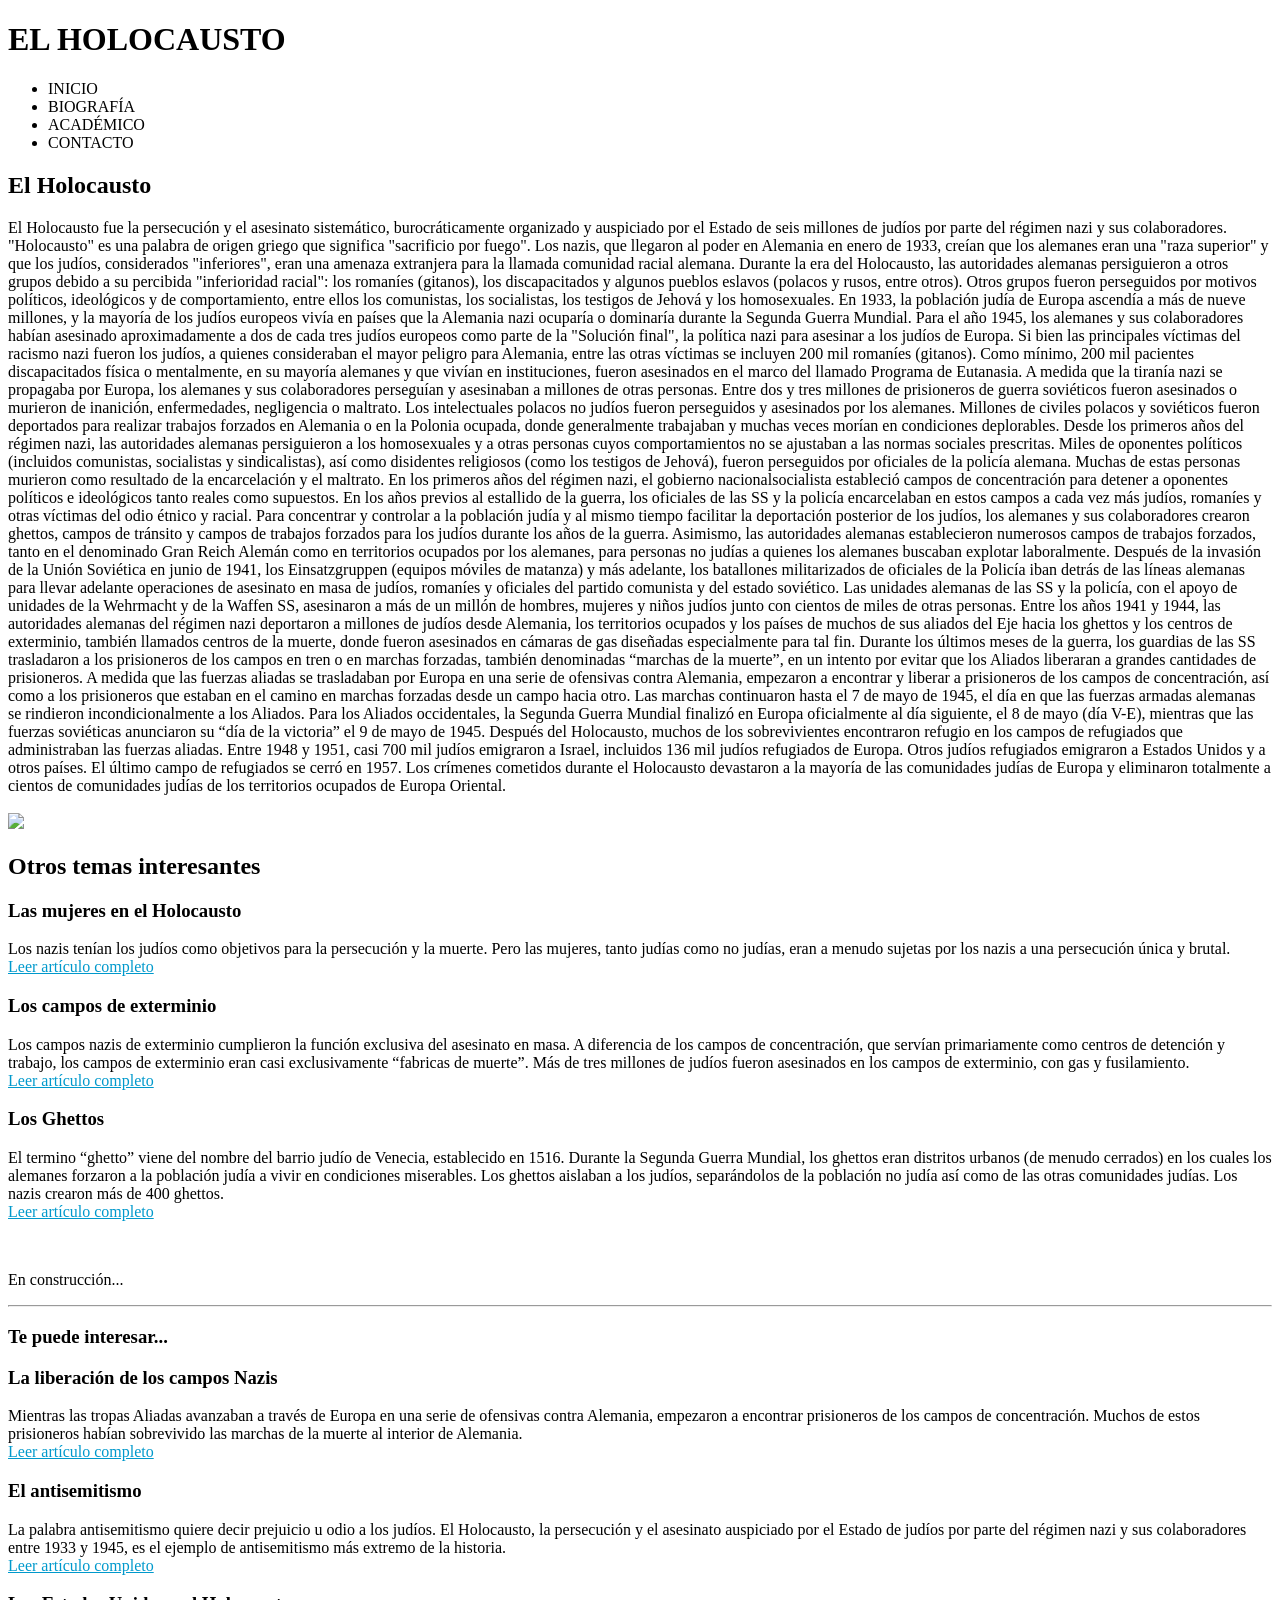
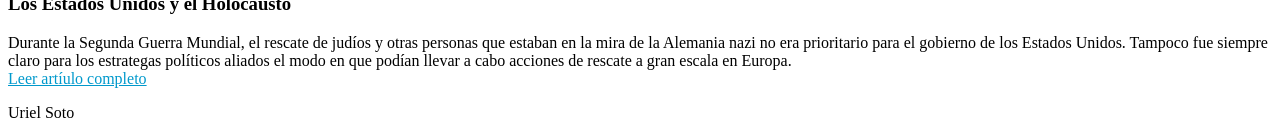
==== index.html @ 018c9644 "Primer commit. Que alguien detenga mi sufrimiento" ====
<!DOCTYPE html>
<html>

  <head>
    <meta charset="utf-8">
    <link rel="stylesheet" href="/Users/US/Documents/Tecnologías Web/Holocausto/style.css" />
    <title>El Holocausto</title>
  </head>

  <body>

    <header>
      <h1>EL HOLOCAUSTO</h1>
      <nav>
        <ul>
          <li>INICIO</li>
          <li>BIOGRAFÍA</li>
          <li>ACADÉMICO</li>
          <li>CONTACTO</li>
        </ul>
      </nav>
    </header>

    <main>

      <article>

        <header>

          <h2>El Holocausto</h2>

        </header>

        <p>
          El Holocausto fue la persecución y
          el asesinato sistemático, burocráticamente
          organizado y auspiciado por el Estado de
          seis millones de judíos por parte del régimen
          nazi y sus colaboradores. "Holocausto" es una
          palabra de origen griego que significa
          "sacrificio por fuego". Los nazis, que
          llegaron al poder en Alemania en enero de 1933,
          creían que los alemanes eran una "raza superior"
          y que los judíos, considerados "inferiores", eran
          una amenaza extranjera para la llamada comunidad
          racial alemana.

          Durante la era del Holocausto, las autoridades
          alemanas persiguieron a otros grupos debido a su
          percibida "inferioridad racial": los romaníes
          (gitanos), los discapacitados y algunos pueblos
          eslavos (polacos y rusos, entre otros). Otros grupos
          fueron perseguidos por motivos políticos, ideológicos
          y de comportamiento, entre ellos los comunistas, los
          socialistas, los testigos de Jehová y los homosexuales.

          En 1933, la población judía de Europa ascendía a más
          de nueve millones, y la mayoría de los judíos europeos
          vivía en países que la Alemania nazi ocuparía o
          dominaría durante la Segunda Guerra Mundial.
          Para el año 1945, los alemanes y sus colaboradores
          habían asesinado aproximadamente a dos de cada tres
          judíos europeos como parte de la "Solución final",
          la política nazi para asesinar a los judíos de Europa.
          Si bien las principales víctimas del racismo nazi
          fueron los judíos, a quienes consideraban el mayor
          peligro para Alemania, entre las otras víctimas se
          incluyen 200 mil romaníes (gitanos). Como mínimo,
          200 mil pacientes discapacitados física o mentalmente,
          en su mayoría alemanes y que vivían en instituciones,
          fueron asesinados en el marco del llamado Programa de
          Eutanasia.

          A medida que la tiranía nazi se propagaba por Europa,
          los alemanes y sus colaboradores perseguían y
          asesinaban a millones de otras personas. Entre dos
          y tres millones de prisioneros de guerra soviéticos
          fueron asesinados o murieron de inanición, enfermedades,
          negligencia o maltrato. Los intelectuales polacos no judíos
          fueron perseguidos y asesinados por los alemanes.
          Millones de civiles polacos y soviéticos fueron
          deportados para realizar trabajos forzados en Alemania
          o en la Polonia ocupada, donde generalmente trabajaban
          y muchas veces morían en condiciones deplorables.
          Desde los primeros años del régimen nazi, las
          autoridades alemanas persiguieron a los homosexuales
          y a otras personas cuyos comportamientos no se
          ajustaban a las normas sociales prescritas.
          Miles de oponentes políticos (incluidos comunistas,
          socialistas y sindicalistas), así como disidentes
          religiosos (como los testigos de Jehová), fueron
          perseguidos por oficiales de la policía alemana.
          Muchas de estas personas murieron como resultado
          de la encarcelación y el maltrato.

          En los primeros años del régimen nazi, el gobierno
          nacionalsocialista estableció campos de concentración
          para detener a oponentes políticos e ideológicos
          tanto reales como supuestos. En los años previos
          al estallido de la guerra, los oficiales de las SS
          y la policía encarcelaban en estos campos a cada
          vez más judíos, romaníes y otras víctimas del odio
          étnico y racial. Para concentrar y controlar a la
          población judía y al mismo tiempo facilitar la
          deportación posterior de los judíos, los alemanes
          y sus colaboradores crearon ghettos, campos de
          tránsito y campos de trabajos forzados para los judíos
          durante los años de la guerra. Asimismo, las
          autoridades alemanas establecieron numerosos campos
          de trabajos forzados, tanto en el denominado Gran Reich
          Alemán como en territorios ocupados por los alemanes,
          para personas no judías a quienes los alemanes buscaban
          explotar laboralmente.

          Después de la invasión de la Unión Soviética en junio
          de 1941, los Einsatzgruppen (equipos móviles de matanza)
          y más adelante, los batallones militarizados de oficiales
          de la Policía iban detrás de las líneas alemanas para
          llevar adelante operaciones de asesinato en masa
          de judíos, romaníes y oficiales del partido comunista
          y del estado soviético. Las unidades alemanas de las
          SS y la policía, con el apoyo de unidades de la Wehrmacht
          y de la Waffen SS, asesinaron a más de un millón de
          hombres, mujeres y niños judíos junto con cientos de
          miles de otras personas. Entre los años 1941 y 1944,
          las autoridades alemanas del régimen nazi deportaron a
          millones de judíos desde Alemania, los territorios
          ocupados y los países de muchos de sus aliados del
          Eje hacia los ghettos y los centros de exterminio,
          también llamados centros de la muerte, donde fueron
          asesinados en cámaras de gas diseñadas especialmente
          para tal fin.

          Durante los últimos meses de la guerra, los guardias
          de las SS trasladaron a los prisioneros de los campos
          en tren o en marchas forzadas, también denominadas
          “marchas de la muerte”, en un intento por evitar que
          los Aliados liberaran a grandes cantidades de prisioneros.
          A medida que las fuerzas aliadas se trasladaban por
          Europa en una serie de ofensivas contra Alemania, empezaron
          a encontrar y liberar a prisioneros de los campos de
          concentración, así como a los prisioneros que estaban en
          el camino en marchas forzadas desde un campo hacia otro.
          Las marchas continuaron hasta el 7 de mayo de 1945, el
          día en que las fuerzas armadas alemanas se rindieron
          incondicionalmente a los Aliados. Para los Aliados
          occidentales, la Segunda Guerra Mundial finalizó en
          Europa oficialmente al día siguiente, el 8 de mayo
          (día V-E), mientras que las fuerzas soviéticas anunciaron
          su “día de la victoria” el 9 de mayo de 1945.

          Después del Holocausto, muchos de los sobrevivientes
          encontraron refugio en los campos de refugiados que
          administraban las fuerzas aliadas. Entre 1948 y 1951,
          casi 700 mil judíos emigraron a Israel, incluidos 136
          mil judíos refugiados de Europa. Otros judíos refugiados
          emigraron a Estados Unidos y a otros países. El último
          campo de refugiados se cerró en 1957. Los crímenes
          cometidos durante el Holocausto devastaron a la mayoría
          de las comunidades judías de Europa y eliminaron totalmente
          a cientos de comunidades judías de los territorios ocupados
          de Europa Oriental.</br></br>
          <img src="/Users/US/Documents/Tecnologías Web/Holocausto/img/Child-survivors-photographed-at-Auschwitz-in-1945.jpg" />
        </p>
      </article>
      <aside>
        <h2>Otros temas interesantes</h2>
        <article>
					<header><h3>Las mujeres en el Holocausto</h3></header>
					<p>Los nazis tenían los judíos como objetivos para
            la persecución y la muerte. Pero las mujeres, tanto
            judías como no judías, eran a menudo sujetas por los
            nazis a una persecución única y brutal.<br/><a><span style="text-decoration:underline;color:#0099CC">Leer artículo completo<span></p></a>
				</article>
				<article>
					<header><h3>Los campos de exterminio</h3></header>
					<p>Los campos nazis de exterminio cumplieron la
            función exclusiva del asesinato en masa. A
            diferencia de los campos de concentración, que
            servían primariamente como centros de detención y
            trabajo, los campos de exterminio eran casi
            exclusivamente “fabricas de muerte”. Más de tres
            millones de judíos fueron asesinados en los campos
            de exterminio, con gas y fusilamiento.<br/><a><span style="text-decoration:underline;color:#0099CC">Leer artículo completo<span></p></a>
				</article>
				<article>
					<header><h3>Los Ghettos</h3></header>
					<p>El termino “ghetto” viene del nombre del barrio judío
          de Venecia, establecido en 1516. Durante la Segunda
          Guerra Mundial, los ghettos eran distritos urbanos
          (de menudo cerrados) en los cuales los alemanes
          forzaron a la población judía a vivir en condiciones
          miserables. Los ghettos aislaban a los judíos,
          separándolos de la población no judía así como de
          las otras comunidades judías. Los nazis crearon más
          de 400 ghettos.<br/><a><span style="text-decoration:underline;color:#0099CC">Leer artículo completo<span></p></a>
				</article>
      </aside>
      </br>

      <footer>
					<p><span>En construcción...</span>
			</footer>




      <section>
        <hr/>
				<h3>Te puede interesar...</h3>
				<article>
					<h3>La liberación de los campos Nazis</h3>
					<p>Mientras las tropas Aliadas avanzaban a través de Europa
            en una serie de ofensivas contra Alemania, empezaron a
            encontrar prisioneros de los campos de concentración.
            Muchos de estos prisioneros habían sobrevivido las marchas
            de la muerte al interior de Alemania.<br/><a style="text-decoration:underline;color:#0099CC">Leer artículo completo</a></p>
				</article>
				<article>
					<h3>El antisemitismo</h3>
					<p>La palabra antisemitismo quiere decir prejuicio u odio
            a los judíos. El Holocausto, la persecución y el asesinato
            auspiciado por el Estado de judíos por parte del régimen
            nazi y sus colaboradores entre 1933 y 1945, es el ejemplo
            de antisemitismo más extremo de la historia. <br/><a style="text-decoration:underline;color:#0099CC"∫>Leer artículo completo</a></p>
				</article>
				<article>
					<h3>Los Estados Unidos y el Holocausto</h3>
					<p>Durante la Segunda Guerra Mundial, el rescate de judíos
            y otras personas que estaban en la mira de la Alemania nazi
            no era prioritario para el gobierno de los Estados Unidos.
            Tampoco fue siempre claro para los estrategas políticos aliados
            el modo en que podían llevar a cabo acciones de rescate a gran
            escala en Europa.<br/><a style="text-decoration:underline;color:#0099CC">Leer artíulo completo</a></p>
				</article>
			</section>

    </main>
    <footer>
			<p>Uriel Soto</p>
		</footer>
  </body>
</html>
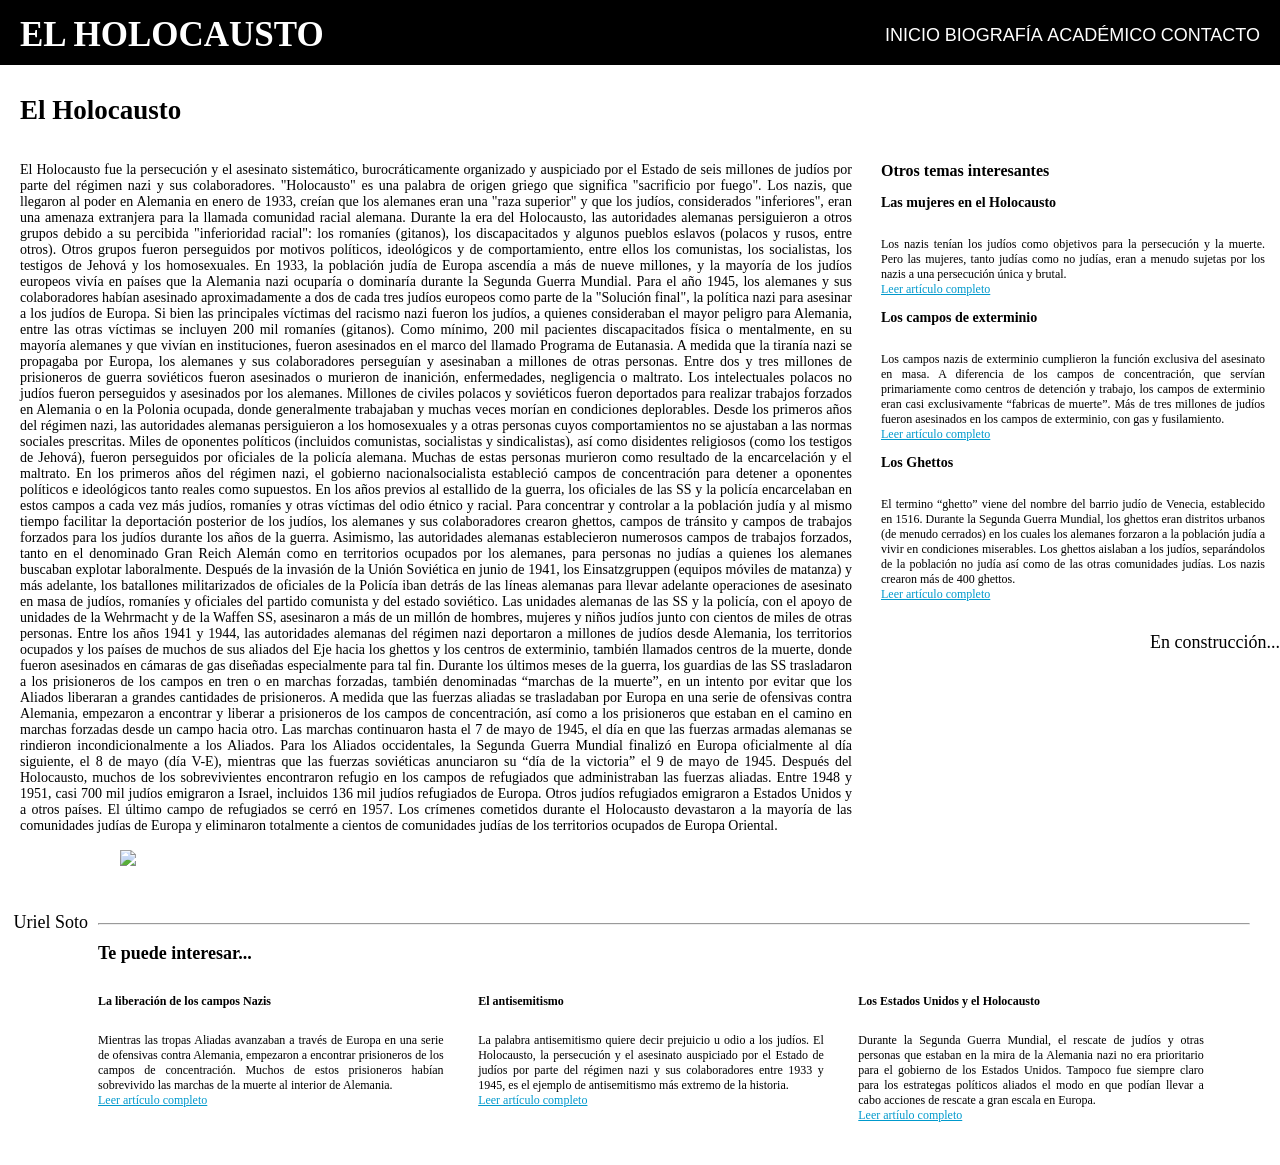
==== commit 48608296: "No sale" ====
--- a/index.html
+++ b/index.html
@@ -3,7 +3,7 @@
 
   <head>
     <meta charset="utf-8">
-    <link rel="stylesheet" href="/Users/US/Documents/Tecnologías Web/Holocausto/style.css" />
+    <link rel="stylesheet" href="style.css" />
     <title>El Holocausto</title>
   </head>
 
--- a/style.css
+++ b/style.css
@@ -0,0 +1,143 @@
+html, body {
+  font-family: "Lucida Grande";
+  margin: 0;
+  padding: 0;
+}
+
+body {
+  width: 100%;
+	font-family: "Avenir";
+	font-size: 18px;
+}
+
+main > article{
+	display: block;
+	width: 65%;
+  margin-left: 20px;
+	margin-top: 30px;
+  text-align: justify;
+}
+
+body > header {
+	display: block;
+	height: 30px;
+	padding-top: 5px;
+	padding-bottom: 30px;
+	background-color: black;
+}
+
+header > h2 {
+  font-family: "Avenir";
+}
+
+main > article > p {
+  font-size: 14px;
+}
+
+body > header h1 {
+	float: left;
+	margin: 20px;
+	margin-top: 10px;
+	color: #0099CC;
+	font-size: 35px;
+}
+
+body > header > h1 > span {
+	font-size: 33px;
+	color: black;
+	font-family: helvetica;
+}
+
+nav ul {
+	list-style-type: none;
+	float: right;
+	margin: 20px;
+	margin-left: 50px;
+	padding: 0;
+  color: white;
+}
+
+nav li {
+	display: inline;
+	margin-top: 40px;
+	font-family: helvetica;
+	font-weight: lighter;
+	font-size: 18px;
+}
+
+p {
+  font-size: 18px;
+  float: right;
+}
+
+main > article > p{
+	float: left;
+	width: 100%;
+	margin-right: 0px;
+	padding-bottom: 10px;
+}
+
+aside {
+	float:right;
+	width: 30%;
+margin-right: 15px;
+  text-align: justify;
+}
+
+aside > h2{
+  font-size:16px;
+}
+
+aside > article > p {
+  font-size: 12px;
+}
+
+aside > article > header {
+  font-size: 12px;
+}
+
+main > section > article > p {
+  font-size: 12px;
+}
+main > section > h3 {
+  font-size: 18px;
+}
+
+main > section > article > h3 {
+  font-size: 12px;
+}
+
+footer > p {
+  color: black;
+}
+
+body > header > h1 {
+  color: white;
+}
+
+section {
+  text-align: justify;
+  float:right;
+  width: 90%;
+  margin-left: 10px;
+  margin-right: 30px;
+  margin-bottom: 30px;
+  margin-top: 20px;
+}
+
+hr {
+	display: block;
+	clear: left;
+}
+
+section article {
+	float: left;
+	width: 30%;
+	text-align: justify;
+	margin-right: 3%;
+	padding-bottom: 0px;
+}
+
+img {
+  margin-left: 100px;
+}
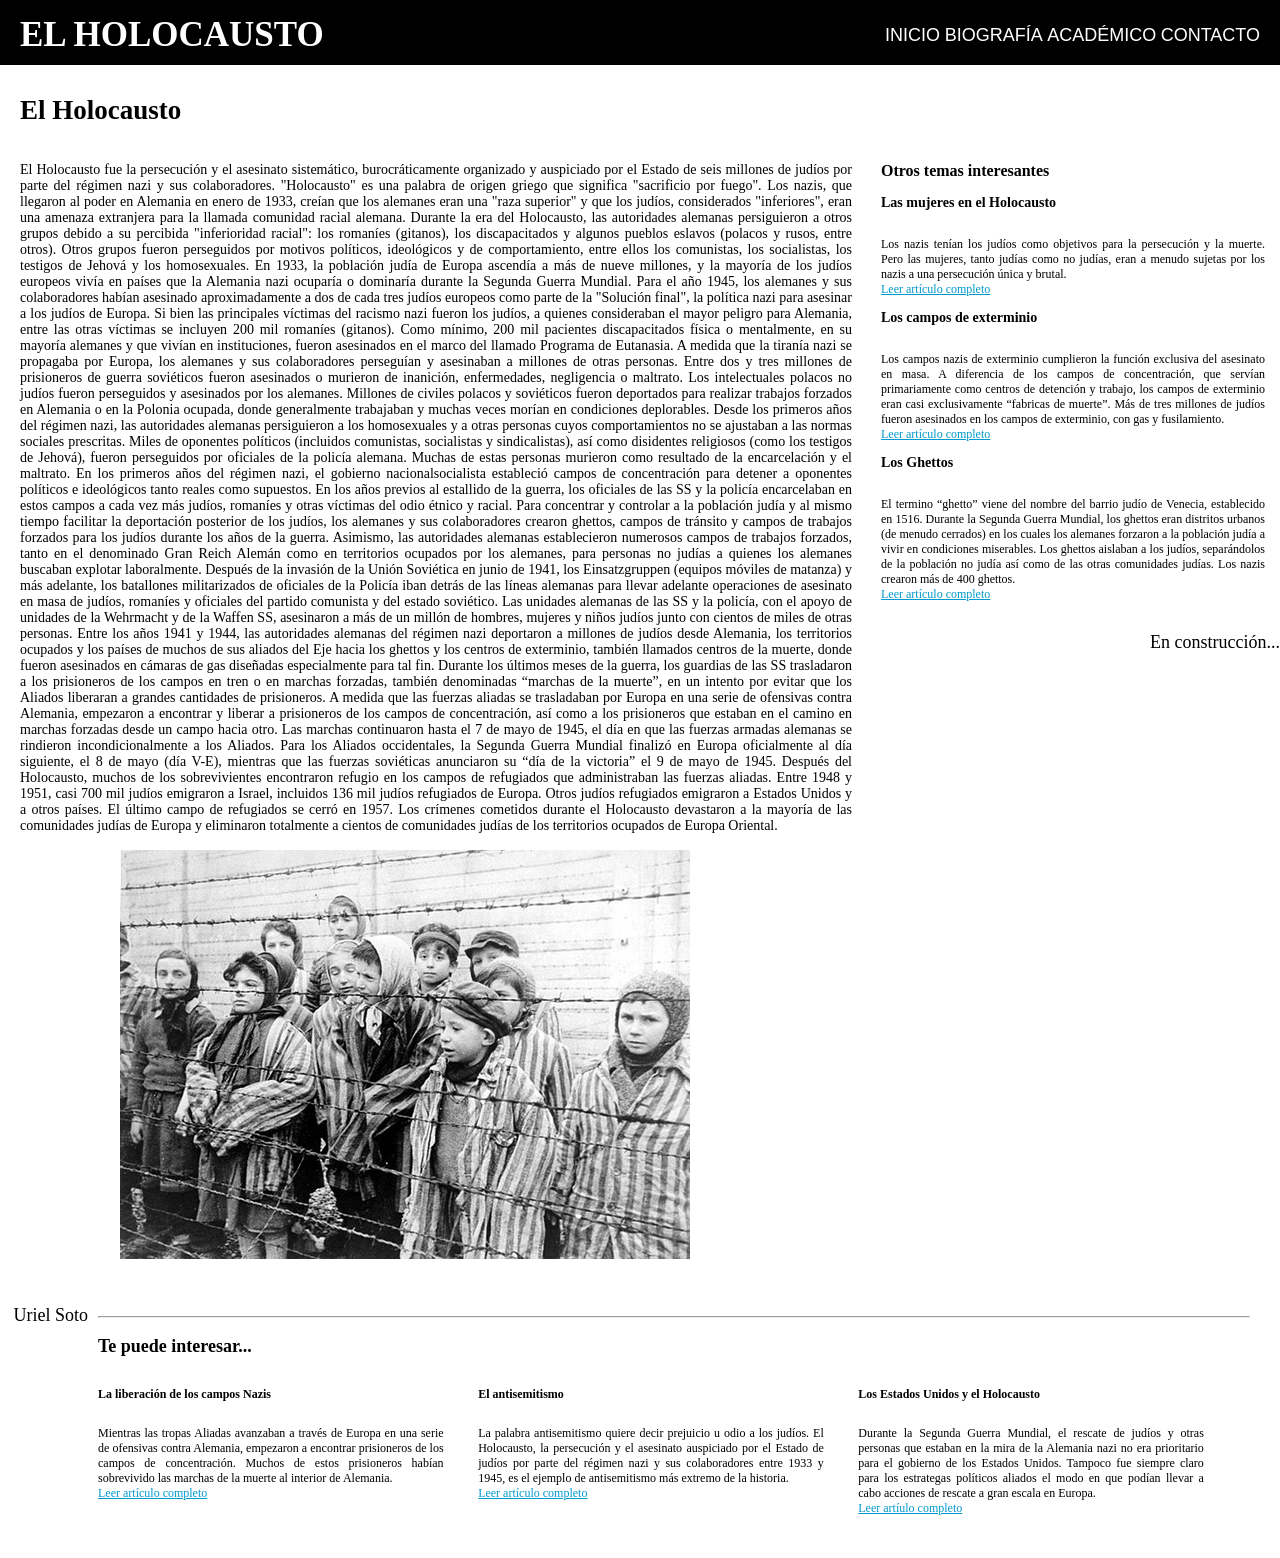
==== commit 68ed4511: "Ya. Espero" ====
--- a/index.html
+++ b/index.html
@@ -160,7 +160,7 @@
           de las comunidades judías de Europa y eliminaron totalmente
           a cientos de comunidades judías de los territorios ocupados
           de Europa Oriental.</br></br>
-          <img src="/Users/US/Documents/Tecnologías Web/Holocausto/img/Child-survivors-photographed-at-Auschwitz-in-1945.jpg" />
+          <img src="/img/Child-survivors-photographed-at-Auschwitz-in-1945.jpg" />
         </p>
       </article>
       <aside>
